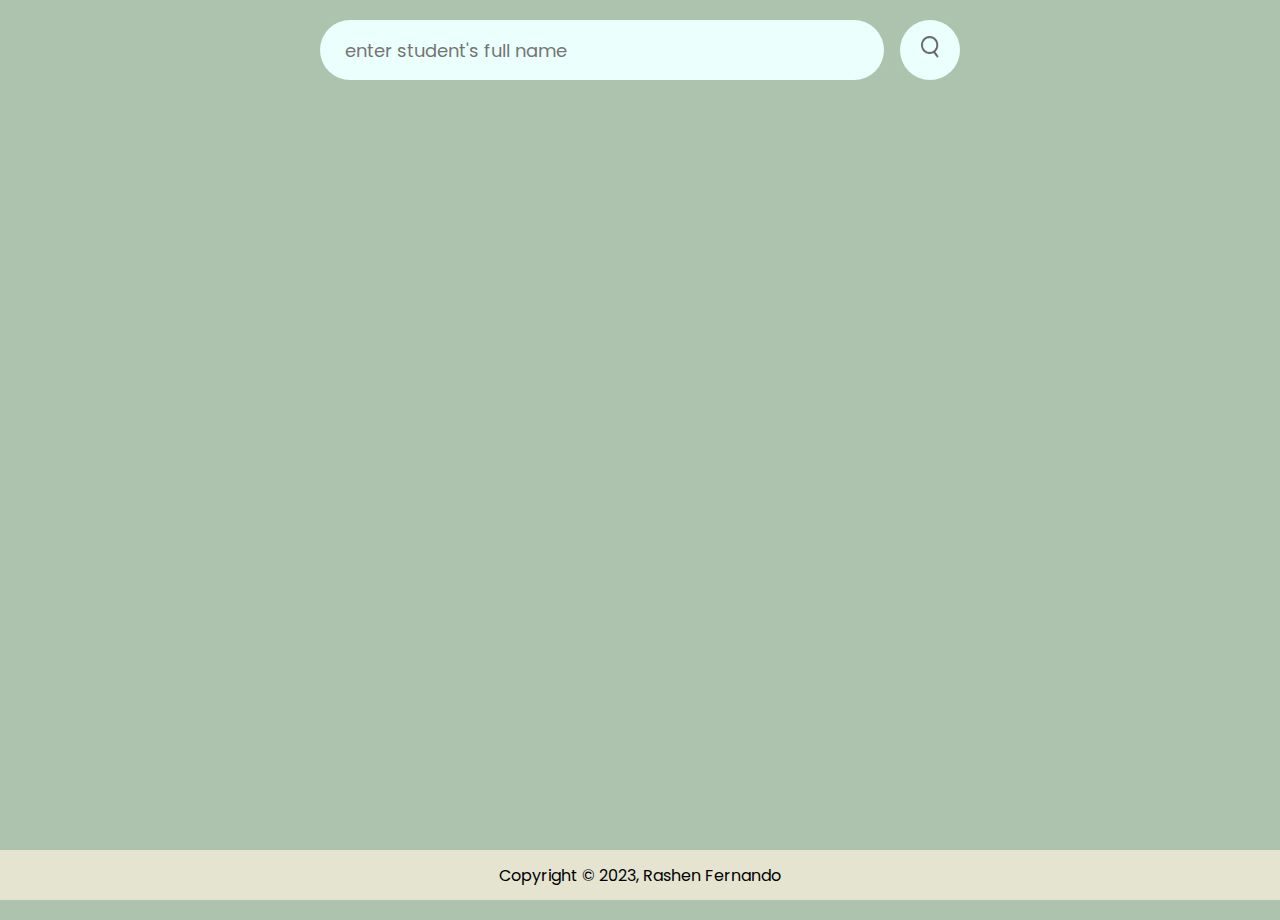
==== admin-card.html @ 1a3320e2 "added admin login and show all student card page" ====
<!DOCTYPE html>
<html lang="en">
  <head>
    <meta charset="UTF-8" />
    <meta name="viewport" content="width=device-width, initial-scale=1.0" />
    <link rel="stylesheet" href="/css/student-card.css" />
    <title>Student Card</title>
  </head>
  <body>
    <div class="search">
      <input
        type="text"
        placeholder="enter student's full name"
        spellcheck="false"
        class="search-text"
      />
      <button class="search-btn">
        <img src="assets/search.png" alt="search icon" />
      </button>
    </div>
    <form action="#" id="main-div"></form>

    <div class="footer">
      <p>Copyright © 2023, Rashen Fernando</p>
    </div>
    <script src="js/admin-card.js"></script>
  </body>
</html>
---- css/student-card.css ----
@import url('https://fonts.googleapis.com/css2?family=Poppins:wght@200;300;400;500;600&display=swap');

* {
    margin: 0;
    padding: 0;
    box-sizing: border-box;
    font-family: 'Poppins', sans-serif;
}

body {
    min-height: 100vh;
    background-color: #AEC3AE;
}

form {
    display: flex;
    flex-wrap: wrap;
    align-items: center;
    justify-content: center;
    margin-top: 150px auto 20px auto;
}

.container {
    position: relative;
    max-width: 700px;
    width: calc(100% / 3 - 15px);
    height: 570px;
    border-radius: 10px;
    padding: 30px;
    margin-left: 10px;
    margin-top: 30px;
    margin-bottom: 20px;
    background-color: #fff;
    box-shadow: 0 15px 10px rgba(0, 0, 0, 0.1);
}

form .container {
    position: relative;
    justify-content: center;
    min-height: 390px;
    margin-top: 15px;
    background-color: #f2f2f2;
}

.container .pro-image img {
    display: flex;
    width: 150px;
    height: 150px;
    border-radius: 50%;
    justify-content: center;
    align-items: center;
    margin: 0 auto 10px auto;
}

.container .personal-info span {
    display: flex;
    font-size: 20px;
    align-items: center;
    justify-content: center;
}

.container .personal-info .info {
    font-size: 16px;
}

.container .course-details span {
    display: flex;
    font-size: 20px;
    align-items: center;
    justify-content: center;
}

.container .buttons {
    display: flex;
    justify-content: center;
    align-items: center;
}

.container .buttons button {
    border-radius: 20px;
    background-color: #AEC3AE;
    border: none;
    width: 80px;
    height: 30px;
    margin: 10px 0 10px 0;
}

.container .buttons .update-btn {
    margin-right: 16px;
}

@media (max-width: 750px) {
    .container {
        width: calc(100% / 2 - 15px);
        height: 600px;
    }
}

@media (max-width: 550px) {
    .container {
        width: 100%;
        height: 600px;
    }
}

.search {
    width: 50%;
    display: flex;
    align-items: center;
    margin-top: 20px;
    margin-left: auto;
    margin-right: auto;
    justify-content: space-between;
}

.search input {
    border: 0;
    outline: 0;
    background-color: #ebfffc;
    color: #555;
    padding: 10px 25px;
    height: 60px;
    border-radius: 30px;
    flex: 1;
    margin-right: 16px;
    font-size: 18px;
}

.search button {
    border: 0;
    outline: 0;
    background: #ebfffc;
    border-radius: 50%;
    width: 60px;
    height: 60px;
    cursor: pointer;
}

.search img {
    width: 18px;
}

.footer {
    color: "black";
    display: flex;
    justify-content: center;
    text-align: center;
    position: fixed;
    bottom: 0;
    width: 100%;
    height: 50px;
    background-color: #E4E4D0;
}

.footer p {
    display: flex;
    align-items: center;
    justify-content: center;
}
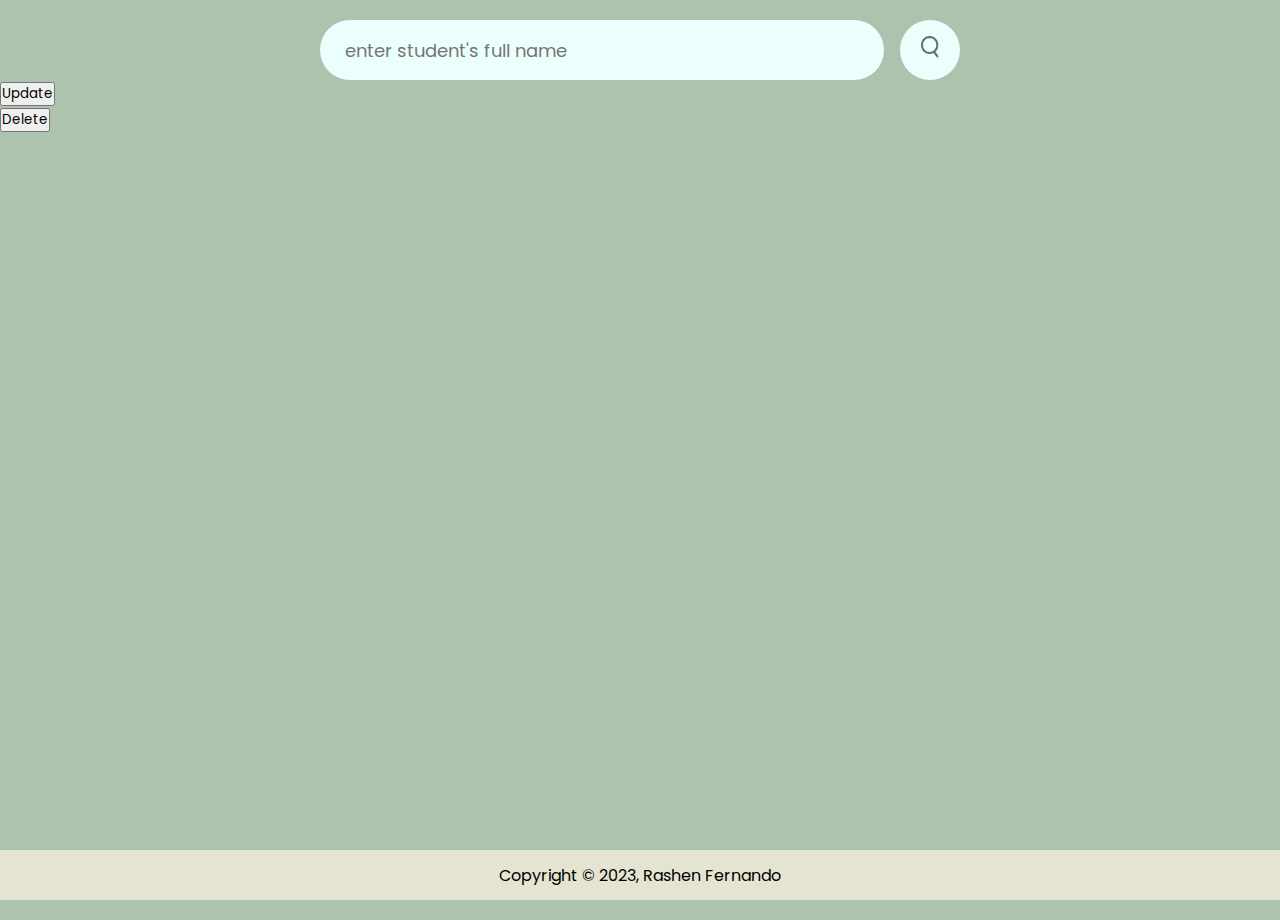
==== commit 3efe7772: "udpated the delete functionallity" ====
--- a/admin-card.html
+++ b/admin-card.html
@@ -4,7 +4,7 @@
     <meta charset="UTF-8" />
     <meta name="viewport" content="width=device-width, initial-scale=1.0" />
     <link rel="stylesheet" href="/css/student-card.css" />
-    <title>Student Card</title>
+    <title>Admin Card</title>
   </head>
   <body>
     <div class="search">
@@ -14,11 +14,22 @@
         spellcheck="false"
         class="search-text"
       />
-      <button class="search-btn">
+      <button class="search-btn">  
         <img src="assets/search.png" alt="search icon" />
       </button>
     </div>
+
+    <div class="buttons">
+      <div class="update-btn">
+          <button>Update</button>
+      </div>
+
+      <div class="delete-btn">
+          <button>Delete</button>
+      </div>
     <form action="#" id="main-div"></form>
+
+
 
     <div class="footer">
       <p>Copyright © 2023, Rashen Fernando</p>
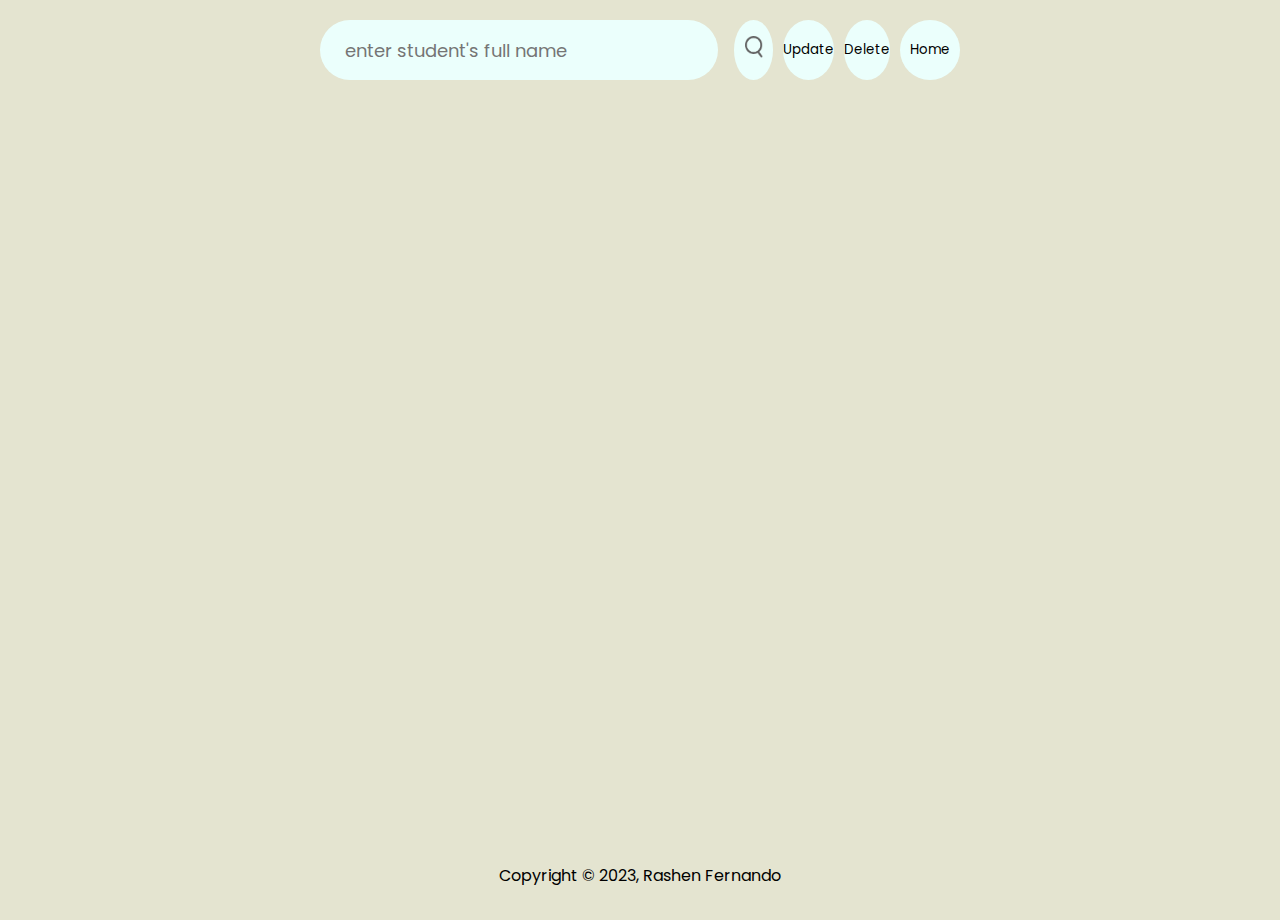
==== commit 47f908f6: "added home buttons" ====
--- a/admin-card.html
+++ b/admin-card.html
@@ -3,7 +3,7 @@
   <head>
     <meta charset="UTF-8" />
     <meta name="viewport" content="width=device-width, initial-scale=1.0" />
-    <link rel="stylesheet" href="/css/student-card.css" />
+    <link rel="stylesheet" href="/css/admin-card.css" />
     <title>Admin Card</title>
   </head>
   <body>
@@ -14,22 +14,18 @@
         spellcheck="false"
         class="search-text"
       />
-      <button class="search-btn">  
+      <button class="search-btn">
         <img src="assets/search.png" alt="search icon" />
       </button>
+      <button class="update-btn">Update</button>
+      <button class="delete-btn">Delete</button>
+
+      <a href="home.html">
+        <button class="home-btn">Home</button>
+      </a>
     </div>
 
-    <div class="buttons">
-      <div class="update-btn">
-          <button>Update</button>
-      </div>
-
-      <div class="delete-btn">
-          <button>Delete</button>
-      </div>
     <form action="#" id="main-div"></form>
-
-
 
     <div class="footer">
       <p>Copyright © 2023, Rashen Fernando</p>
--- a/css/admin-card.css
+++ b/css/admin-card.css
@@ -0,0 +1,163 @@
+@import url('https://fonts.googleapis.com/css2?family=Poppins:wght@200;300;400;500;600&display=swap');
+
+* {
+    margin: 0;
+    padding: 0;
+    box-sizing: border-box;
+    font-family: 'Poppins', sans-serif;
+}
+
+body {
+    min-height: 100vh;
+    background-color: #E4E4D0;
+}
+
+form {
+    display: flex;
+    flex-wrap: wrap;
+    align-items: center;
+    justify-content: center;
+    margin-top: 150px auto 20px auto;
+}
+
+.container {
+    position: relative;
+    max-width: 700px;
+    width: calc(100% / 3 - 15px);
+    height: 570px;
+    border-radius: 10px;
+    padding: 30px;
+    margin-left: 10px;
+    margin-top: 30px;
+    margin-bottom: 20px;
+    background-color: #fff;
+    box-shadow: 0 15px 10px rgba(0, 0, 0, 0.1);
+}
+
+form .container {
+    position: relative;
+    justify-content: center;
+    min-height: 390px;
+    margin-top: 15px;
+    background-color: #f2f2f2;
+}
+
+.container .pro-image img {
+    display: flex;
+    width: 150px;
+    height: 150px;
+    border-radius: 50%;
+    justify-content: center;
+    align-items: center;
+    margin: 0 auto 10px auto;
+}
+
+.container .personal-info span {
+    display: flex;
+    font-size: 20px;
+    align-items: center;
+    justify-content: center;
+}
+
+.container .personal-info .info {
+    font-size: 16px;
+}
+
+.container .course-details span {
+    display: flex;
+    font-size: 20px;
+    align-items: center;
+    justify-content: center;
+}
+
+.container .buttons {
+    display: flex;
+    justify-content: center;
+    align-items: center;
+}
+
+.container .buttons button {
+    border-radius: 20px;
+    background-color: #AEC3AE;
+    border: none;
+    width: 80px;
+    height: 30px;
+    margin: 10px 0 10px 0;
+}
+
+.container .buttons .update-btn {
+    margin-right: 16px;
+}
+
+@media (max-width: 750px) {
+    .container {
+        width: calc(100% / 2 - 15px);
+        height: 600px;
+    }
+}
+
+@media (max-width: 550px) {
+    .container {
+        width: 100%;
+        height: 600px;
+    }
+}
+
+.search {
+    width: 50%;
+    display: flex;
+    align-items: center;
+    margin-top: 20px;
+    margin-left: auto;
+    margin-right: auto;
+    justify-content: space-between;
+}
+
+.search input {
+    border: 0;
+    outline: 0;
+    background-color: #ebfffc;
+    color: #555;
+    padding: 10px 25px;
+    height: 60px;
+    border-radius: 30px;
+    flex: 1;
+    margin-right: 16px;
+    font-size: 18px;
+}
+
+.search button {
+    border: 0;
+    outline: 0;
+    background: #ebfffc;
+    border-radius: 50%;
+    width: 60px;
+    height: 60px;
+    cursor: pointer;
+}
+
+.search img {
+    width: 18px;
+}
+
+.footer {
+    color: "black";
+    display: flex;
+    justify-content: center;
+    text-align: center;
+    position: fixed;
+    bottom: 0;
+    width: 100%;
+    height: 50px;
+    background-color: #E4E4D0;
+}
+
+.footer p {
+    display: flex;
+    align-items: center;
+    justify-content: center;
+}
+
+.search .delete-btn,.update-btn,.home-btn{
+    margin-left: 10px;
+}
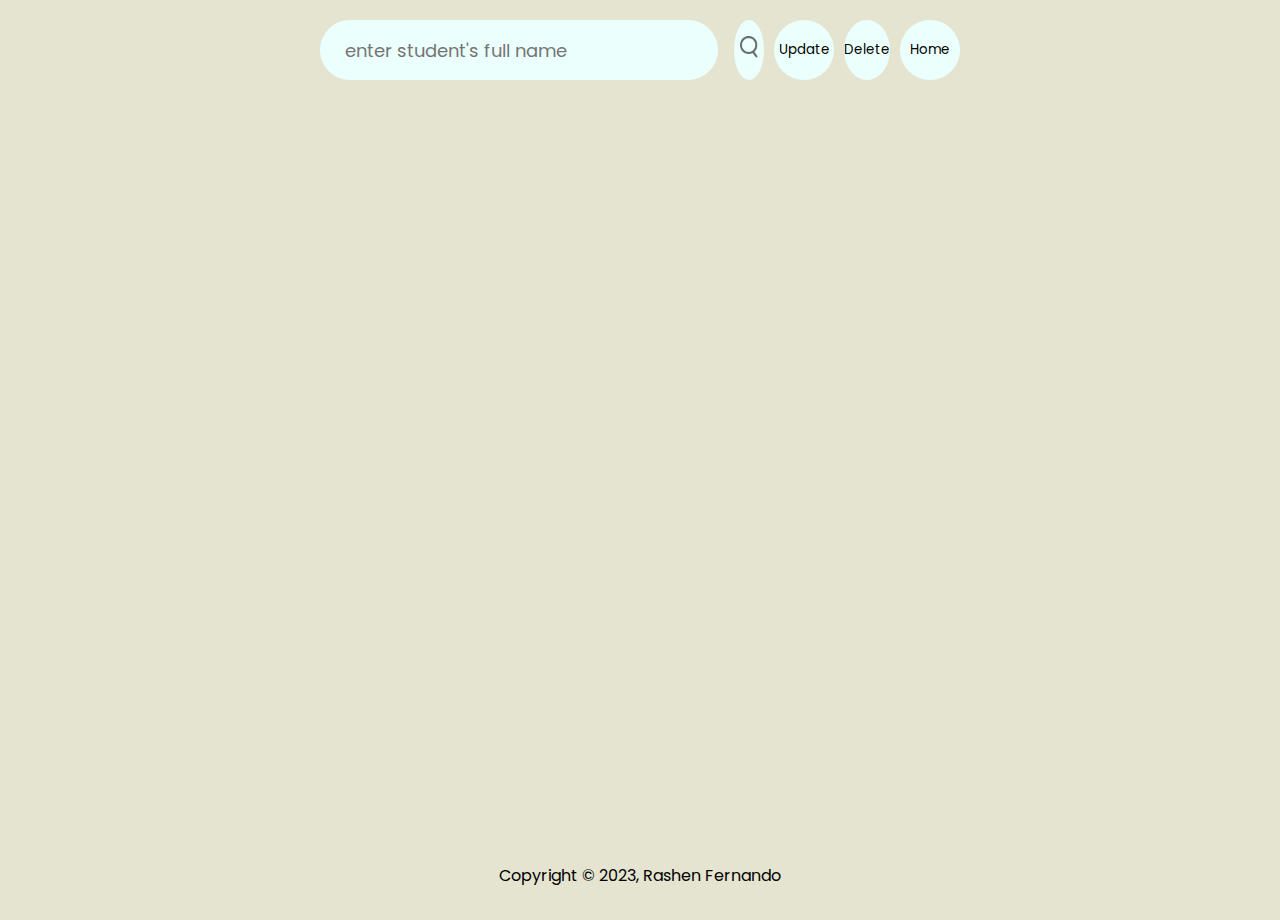
==== commit c3d10dc2: "added the update form page" ====
--- a/admin-card.html
+++ b/admin-card.html
@@ -17,7 +17,11 @@
       <button class="search-btn">
         <img src="assets/search.png" alt="search icon" />
       </button>
-      <button class="update-btn">Update</button>
+
+      <a href="update-form.html">
+        <button class="update-btn">Update</button>
+      </a>
+
       <button class="delete-btn">Delete</button>
 
       <a href="home.html">
